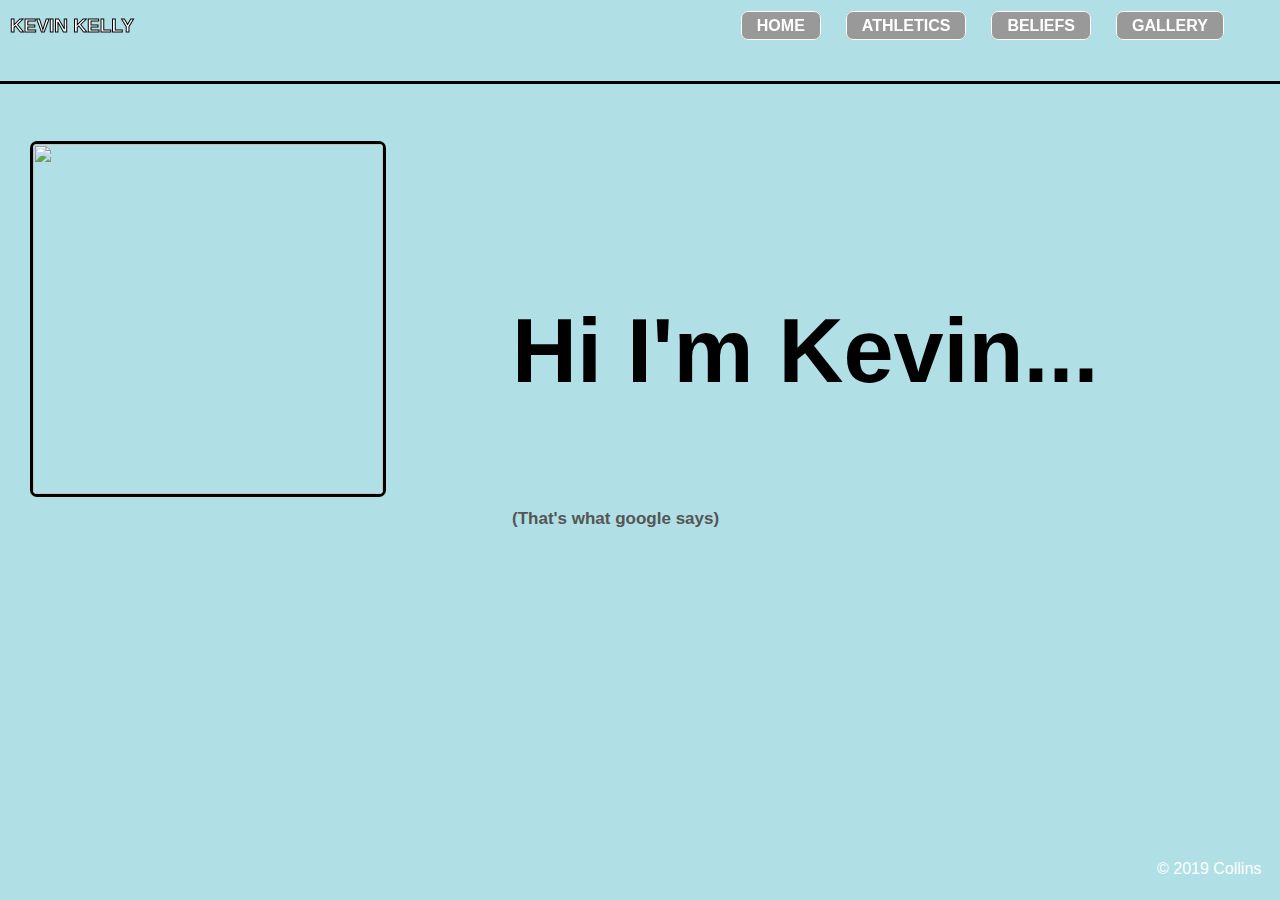
==== index.html @ 28a405c7 "Version 1 Upload" ====
<!DOCTYPE html>
<html>
	
	<link rel="icon" type="image/gif" href="./Images/kevin_goalie_favicon.png" sizes="16x16">             <!--Creates Favicon-->
	
	<head>
		<title>The Kevin Kelly</title>
		<link href="css/main.css" rel="stylesheet" type="text/css" />                                           <!--Imports CSS-->

		<script src="https://ajax.googleapis.com/ajax/libs/jquery/3.4.1/jquery.min.js"></script>         <!--Imports jQuery-->
		<script src="js/script.js"></script>                                                             <!--Imports JavaScript-->

		<!--<link rel="stylesheet" href="https://stackpath.bootstrapcdn.com/bootstrap/4.3.1/css/bootstrap.min.css" integrity="sha384-ggOyR0iXCbMQv3Xipma34MD+dH/1fQ784/j6cY/iJTQUOhcWr7x9JvoRxT2MZw1T" crossorigin="anonymous">
		<script src="https://stackpath.bootstrapcdn.com/bootstrap/4.3.1/js/bootstrap.min.js" integrity="sha384-JjSmVgyd0p3pXB1rRibZUAYoIIy6OrQ6VrjIEaFf/nJGzIxFDsf4x0xIM+B07jRM" crossorigin="anonymous"></script>-->   <!--Bootstrap CDN-->

	</head>
		
	<body>
		<header>
			<nav>
				<h1>Kevin Kelly</h1>
				<ul>
					<strong><li><a class="btn" href="gallery.html">Gallery</a></li></strong>
					<strong><li><a class="btn" href="beliefs.html">Beliefs</a></li></strong>                 <!--Creates Nav Buttons-->
					<strong><li><a class="btn" href="athletics.html">Athletics</a></li></strong>
					<strong><li><a class="btn" href="index.html">Home</a></li></strong>
				</ul>
			</nav>
		</header>
				
		<img class="profile" src="./Images/kevin_profile_pic.JPG">

		<strong><h4>Hi I'm Kevin...</h4></strong>
		<strong><h2>(That's what google says)</h2></strong>


		<div class="rectangle"></div>
		<div class="rectangle_nav_bar"></div>

		<footer>© 2019 Collins</footer>

	</body>

</html>
---- css/main.css ----
body {
	background: #b0e0e6;
	font-family: sans-serif;
	margin: 0;
	margin-top: 4%;
}
p {
	border-radius: 7px;
	border: 1px solid black;
}
a {
	color: #b0e0e6;
}
header {
	background: transparent;
	color: black;
	padding: 15px 100px 15px 10px;
	position: fixed;
	top: 0;
	width: 100%;
}
h1 {
	display: inline;
	font-size: 19px;
	text-transform: uppercase;
	color: white;
	-webkit-text-stroke: 1px black;
}
h2 {
	position: absolute;
	top: 55%;
	left: 40%;
	font-size:17px;
	color: #555;
}
h3 {
	position: absolute;
	top: 10%;
	left: 45%;
	font-size: 56px;
}

h4 {
	position: absolute;
	top: 20%;
	left: 40%;
	font-size: 90px;
}

h5 {
	position: absolute;
	top: 5%;
	left: 43%;
	font-size: 30px;
}

.rectangle {
	height: 3px;
	width: 100%;
	background-color: black;
	position: absolute;
	top: 9%;
}


nav ul {
	display: inline;
}
nav ul li {
	position: relative;
	right: 4%;
	display: inline-block;
	list-style-type: none;
	padding: 2px 10px;
	float: right;
	margin: 0 5px 0 0;
}
nav ul li .btn:link, .btn:visited {
	color: white;
	background: #999;
	border-radius: 7px;
	border: 1px solid white;
	padding: 5px 15px;
	text-decoration: none;
	text-transform: uppercase;
}
nav ul li .btn:hover {
	color: black;
	background: white;
	border-radius: 7px;
	border: 1px solid white;
	padding: 5px 15px;
	text-decoration: none;
	text-transform: uppercase;
	transition-duration: 0.3s;
}
.about {
	position: absolute;
	top: 35%;
	left: 19%;
	background:#e6f5ff;
	color: black;
	margin: 5px 200px 15px 200px;
	padding: 10px;
}
.athletics {
	position: absolute;
	top: 75%;
	left: 17.4%;
	background: white;
	color: black;
	margin: 5px 200px 15px 200px;
	padding: 10px;
	width: 35%;
	text-align: center;
}
.contactme {
	position: absolute;
	top: 82%;
	left: 56%;
	color: white;
	-webkit-text-stroke: 1px black;
}
.titlecontact {
	position: absolute;
	top: 11%;
	left: 38%;
	font-size: 56px;
}
.experiences {
	position: absolute;
	top: 35%;
	left: 19%;
	background:#275e91;
	color: white;
	margin: 5px 200px 15px 200px;
	padding: 10px;
}


.shad {
	position: absolute;
	top: 28%;
	left: 53%;
}
.background {
	position: absolute;
	height: 91%;
	width: 99.7%;
	z-index: -99;
	border-radius: 22px 22px 0 0;
	border: 2px solid black;
	margin: 0px;
}
.logo {
	position: relative;
	height: 280px;
	width: 280px;
	margin: 120px 0px 150px 80px;
	display: inline;
	border-radius: 7px;
}
.profile {
	position: absolute;
	height: 350px;
	width: 350px;
	margin: 90px 0px 0px 30px;
	display: inline;
	border-radius: 7px;
	border: 3px solid black;
}

.guinness {
	position: absolute;
	right: 40%;
	top: 0%;
	height: 350px;
	width: 550px;
	margin: 100px 0px 0px 50px;
	display: inline;
	border-radius: 7px;
}

.kevin_goalie {
	position: absolute;
	right: 27%;
	top: 0%;
	height: 350px;
	width: 550px;
	margin: 100px 0px 0px 50px;
	display: inline;
	border-radius: 7px;
	border: 3px solid black;

}

.smithwicks {
	position: absolute;
	right: 20%;
	top: 15%;
	height: 400px;
	width: 250px;
	margin: 100px 0px 0px 50px;
	display: inline;
	border-radius: 7px;
}

.jameson_whiskey {
	position: absolute;
	right: 43%;
	top: 1%;
	height: 500px;
	width: 290px;
	margin: 100px 0px 0px 50px;
	display: inline;
	border-radius: 7px;
}

.jameson_logo {
	position: absolute;
	right: 3%;
	top: 1%;
	width: : 400px;
	height: 200px;
	margin: 100px 0px 0px 50px;
	display: inline;
	border-radius: 7px;
	z-index: -1;
}

.murphys {
	position: absolute;
	right: 70%;
	top: 1%;
	width: : 400px;
	height: 200px;
	margin: 100px 0px 0px 50px;
	display: inline;
	border-radius: 7px;
	z-index: -1;
}

.kevin_young {
	position: absolute;
	right: 65.5%;
	top: 0%;
	width: 220px;
	height: 350px;
	margin: 100px 100px 100px 50px;
	display: inline;
	border-radius: 7px;
	border: 3px solid black;
}

.kevin_net {
	position: absolute;
	left: 72%;
	top: 0%;
	width: 220px;
	height: 350px;
	margin: 100px 100px 100px 50px;
	display: inline;
	border-radius: 7px;
	border: 3px solid black;
}

.github {
	position: absolute;
	left: 85%;
	top: 55%;
	height: 110px;
	width: 110px;
}

.LinkedIn {
	position: absolute;
	left: 7%;
	top: 55%;
	height: 110px;
	width: 110px;
}
.row:after {
	clear: both;
}
footer {
	position: absolute;
	top: 95%;
	left: 90%;
	text-align: center;
	padding: 5px;
	color: white;
}
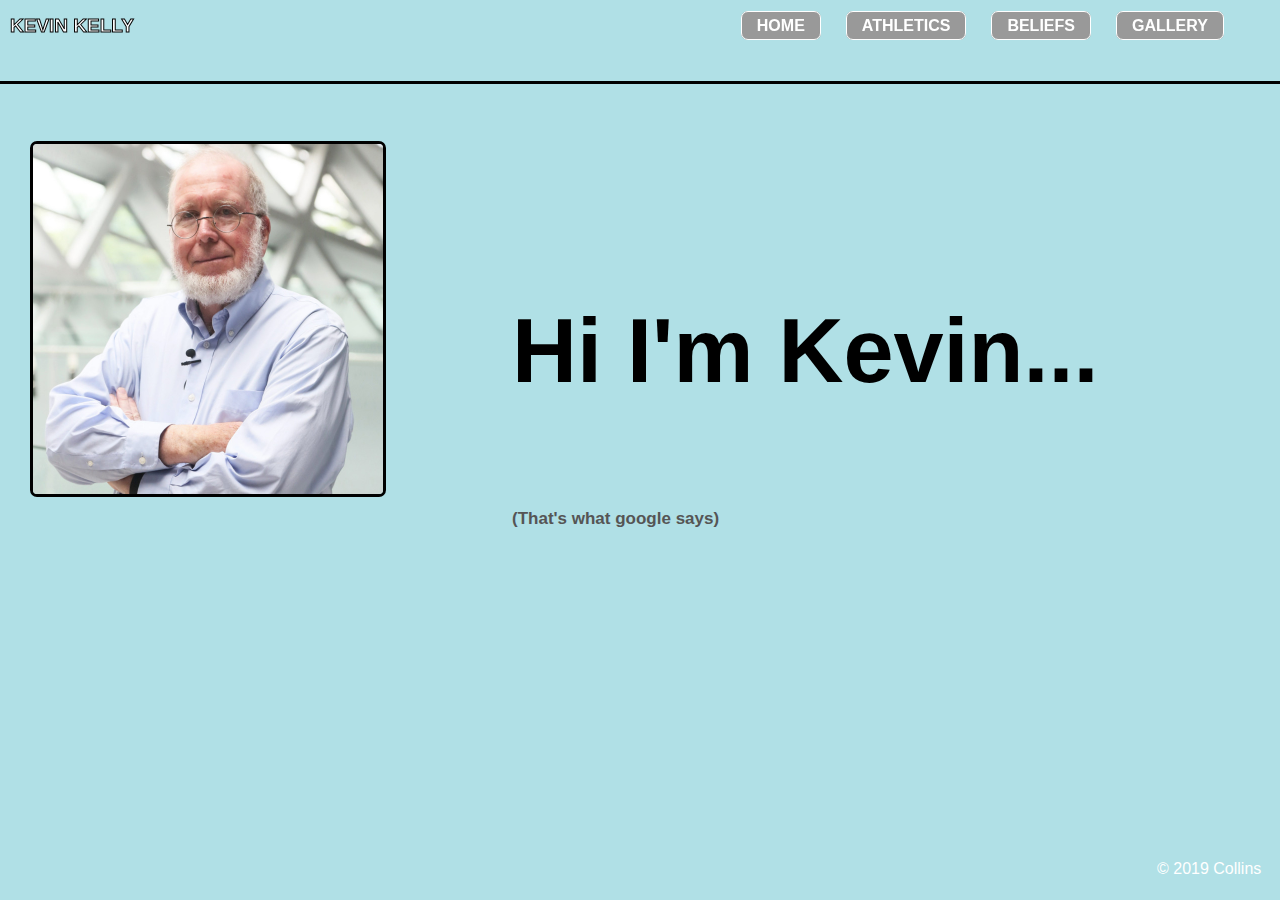
==== commit e22a7868: "Hot fix - fixed image rendering" ====
--- a/index.html
+++ b/index.html
@@ -28,7 +28,7 @@
 			</nav>
 		</header>
 				
-		<img class="profile" src="./Images/kevin_profile_pic.JPG">
+		<img class="profile" src="./Images/kevin_profile_pic.jpg">
 
 		<strong><h4>Hi I'm Kevin...</h4></strong>
 		<strong><h2>(That's what google says)</h2></strong>
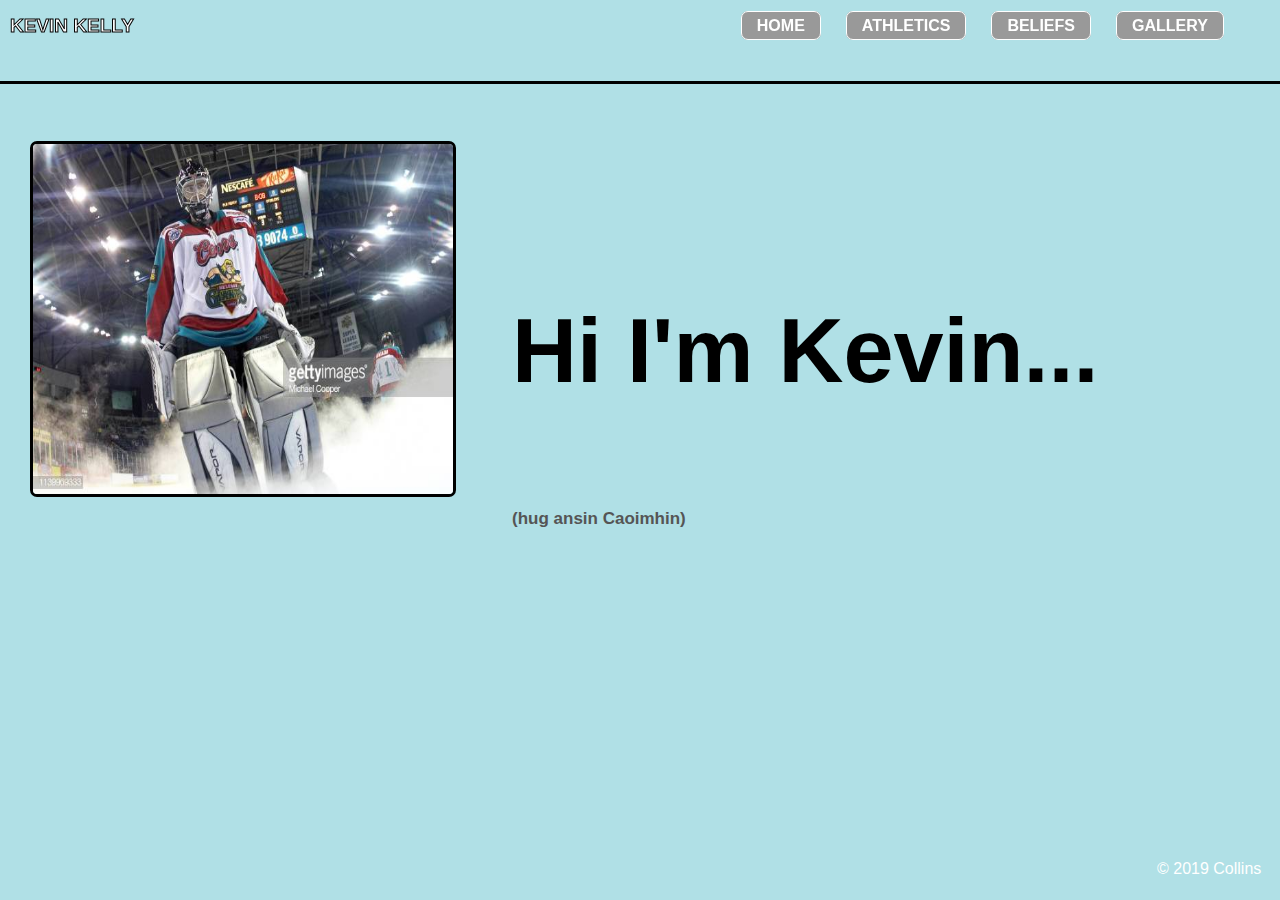
==== commit c0766a82: "Feature - Caoimhin update audio" ====
--- a/index.html
+++ b/index.html
@@ -31,7 +31,7 @@
 		<img class="profile" src="./Images/kevin_profile_pic.jpg">
 
 		<strong><h4>Hi I'm Kevin...</h4></strong>
-		<strong><h2>(That's what google says)</h2></strong>
+		<strong><h2>(hug ansin Caoimhin)</h2></strong>
 
 
 		<div class="rectangle"></div>
--- a/css/main.css
+++ b/css/main.css
@@ -163,7 +163,7 @@
 .profile {
 	position: absolute;
 	height: 350px;
-	width: 350px;
+	width: 420px;
 	margin: 90px 0px 0px 30px;
 	display: inline;
 	border-radius: 7px;
